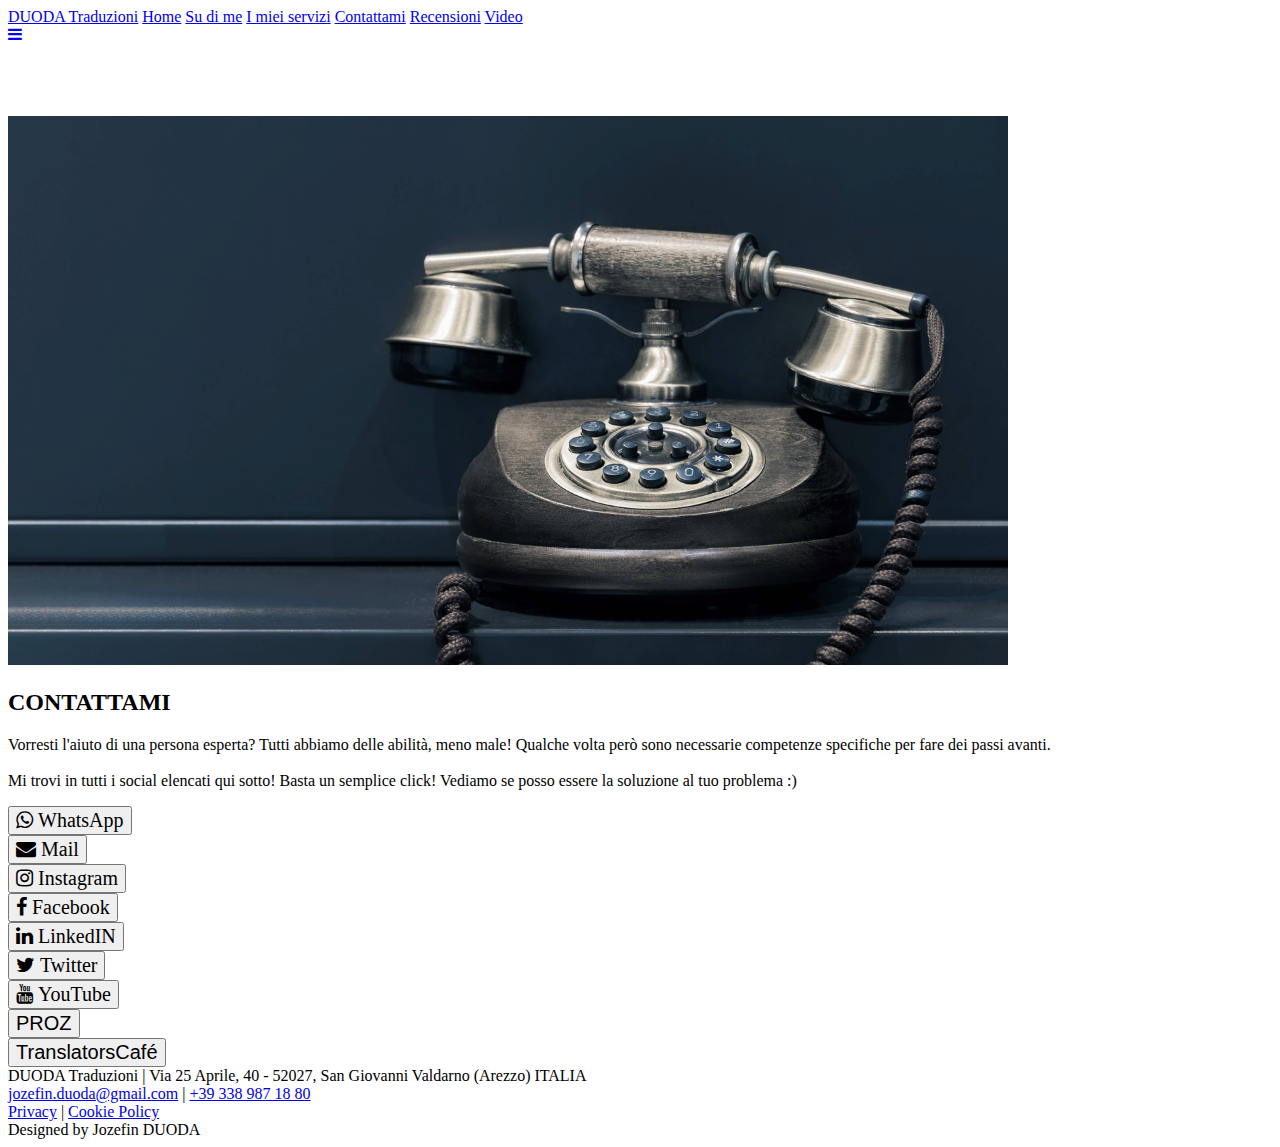
==== Contattami.html @ ddfb5162 "Update Contattami.html" ====
<!DOCTYPE html>
<html lang="it">
<head>
  <meta name="viewport" content="width=device-width, initial-scale=1">
  <meta http-equiv="Content-Type" content="text/html; charset=UTF-8"/>
  <meta name="viewport" content="width=device-width, initial-scale=1"/>
  <title>DUODA Traduzioni | Contatta Jozefin Duoda</title>
  <meta name="description" content="Traduttore e interprete in lingue: albanese, italiano">
  <meta name="keywords" content="Traduttore, interprete, lingue, albanese, italiano, interprete, Duoda">
  <meta name="author" content="Jozefin Duoda">

<!-- Favicon -->	
<link rel="shortcut icon" type="image/x-icon" href="favicon.ico">

  <!-- Google Analytics -->
	<!-- Global site tag (gtag.js) - Google Analytics -->
<script async src="https://www.googletagmanager.com/gtag/js?id=G-9PN5RV5DKY"></script>
<script>
  window.dataLayer = window.dataLayer || [];
  function gtag(){dataLayer.push(arguments);}
  gtag('js', new Date());

  gtag('config', 'G-9PN5RV5DKY');
</script>
  <!-- CSS  -->
  <link rel="stylesheet" href="https://cdnjs.cloudflare.com/ajax/libs/font-awesome/4.7.0/css/font-awesome.min.css">
  <link href="https://fonts.googleapis.com/icon?family=Material+Icons" rel="stylesheet">
  <link href="https://fonts.googleapis.com/css2?family=Comfortaa&family=Inconsolata&display=swap" rel="stylesheet"> 
  <link href="css/materialize.css" type="text/css" rel="stylesheet" media="screen,projection"/>
  <link href="css/style.css" type="text/css" rel="stylesheet" media="screen,projection"/>
  <link href="https://fonts.googleapis.com/icon?family=Material+Icons" rel="stylesheet">
<!-- Google Fonts -->

  <link rel="preconnect" href="https://fonts.gstatic.com">
  <link href="https://fonts.googleapis.com/css2?family=Caveat:wght@600&family=Comfortaa&family=Inconsolata&display=swap" rel="stylesheet"> 
  
</head>
<body>

 <!-- Fixed Navbar -->
       <div class="topnav" id="myTopnav">
        <div class="secondnav">
                <a href="index.html" class="active">DUODA Traduzioni</a>
                <a href="index.html">Home</a>
                <a href="Su_di_me.html">Su di me</a>
                <a href="I_miei_servizi.html">I miei servizi</a>
                <a href="Contattami.html">Contattami</a>
                <a href="Recensioni.html">Recensioni</a>
                <a href="Video.html">Video</a></div>     
                <a href="javascript:void(0);" class="icon" onclick="myFunction()"><i class="fa fa-bars"></i></a> </div>

<!-- Intro -->
  <div id="index-banner" class="parallax-container">
    <div class="section no-pad-bot">
      <div class="container">
        <br><br>
        <div class="row center">
        </div>
        <br><br>

      </div>
    </div>
    <div class="parallax"><img src="background 4.1.jpg" alt="coffee duoda traduzioni" width="1000"></div>
  </div>


<!-- Sezione Uno -->

  <div id="servizio" class="container">
    <div class="section">

      <!--   Icon Section   -->
      <div class="row">
        <div class="col s12">
          <div class="icon-block">
            <h2 class="center">CONTATTAMI</h2>

            <p class="light">Vorresti l'aiuto di una persona esperta? Tutti abbiamo delle abilità, meno male! Qualche volta però sono necessarie competenze specifiche per fare dei passi avanti. <br><br>
            Mi trovi in tutti i social elencati qui sotto! Basta un semplice click!
            Vediamo se posso essere la soluzione al tuo problema :) </p>
          </div>
      </div>

    </div>
  </div>


<!-- Social-->
<div class="social">

<!-- WhatsApp -->
 <form class="social1" action="tel:3389871820" target="_blank">
 <button id="WhatsApp" style="font-size:20px"><i class="fa fa-whatsapp"> WhatsApp </i></button>
 </form>

<!-- Mail -->
 <form class="social1" class="social1" action="mailto:jozefin.duoda@gmail.com" target="_blank">
 <button id="Mail" style="font-size:20px"><i class="fa fa-envelope"> Mail </i></button>
 </form>

<!-- INSTA -->
 <form class="social1" action="https://www.instagram.com/duoda_traduzioni/" target="_blank">
 <button id="instagram" style="font-size:20px"><i class="fa fa-instagram"> Instagram </i></button>
 </form>

<!-- FB -->
 <form class="social1" action="https://www.facebook.com/duoda.traduzioni" target="_blank">
 <button id="facebook" style="font-size:20px"><i class="fa fa-facebook"> Facebook </i></button>
 </form>

<!-- LinkedIN -->
 <form class="social1" action="https://www.linkedin.com/in/jozefin-duoda-661b84135/" target="_blank">
 <button id="twitter" style="font-size:20px"><i class="fa fa-linkedin"> LinkedIN </i></button>
 </form>
  
  <!-- TWITTER -->
 <form class="social1" action="https://twitter.com/DUODATraduzioni" target="_blank">
 <button id="twitter" style="font-size:20px"><i class="fa fa-twitter"> Twitter </i></button>
 </form>

<!-- YT -->
 <form class="social1" action="https://www.youtube.com/channel/UCBKYu22yWPFuZyfM-uwKzyA" target="_blank">
 <button id="facebook" style="font-size:20px"><i class="fa fa-youtube"> YouTube </i></button>
 </form>

<!-- PROZ -->
 <form class="social1" action="https://www.proz.com/profile/1297834" target="_blank">
 <button id="PROZ" style="font-size:20px">PROZ</button>
 </form>

<!-- TranslatorsCafé -->
 <form class="social1" action="https://www.translatorscafe.com/cafe/member122583.htm" target="_blank">
 <button id="TranslatorsCafé" style="font-size:20px">TranslatorsCafé</button>

</form>
</div>

<!-- Footer-->

<div id="footer">
  <footer>
    DUODA Traduzioni | Via 25 Aprile, 40 - 52027, San Giovanni Valdarno (Arezzo) ITALIA
    <br>
    <a class="trans-color-text" href="#">jozefin.duoda@gmail.com</a> | <span itemprop="telephone"><a href="#">+39 338 987 18 80</a></span>
    <br>
    <a target="_blank" href="#"> Privacy</a> | <a target="_blank" href="#"> Cookie Policy</a>


    <!--/fine social cont-->
        
       <div class="credits">Designed by Jozefin DUODA<br> 
      </div>
    </footer>
  </div>

  <!--  Scripts-->
  <script src="https://code.jquery.com/jquery-2.1.1.min.js"></script>
  <script src="js/materialize.js"></script>
  <script src="js/init.js"></script>
  <link rel="stylesheet" href="https://cdnjs.cloudflare.com/ajax/libs/font-awesome/4.7.0/css/font-awesome.min.css">
<script>
function myFunction() {
  var x = document.getElementById("myTopnav");
  if (x.className === "topnav") {
    x.className += " responsive";
  } else {
    x.className = "topnav";
  }
}
</script>

  </body>
</html>
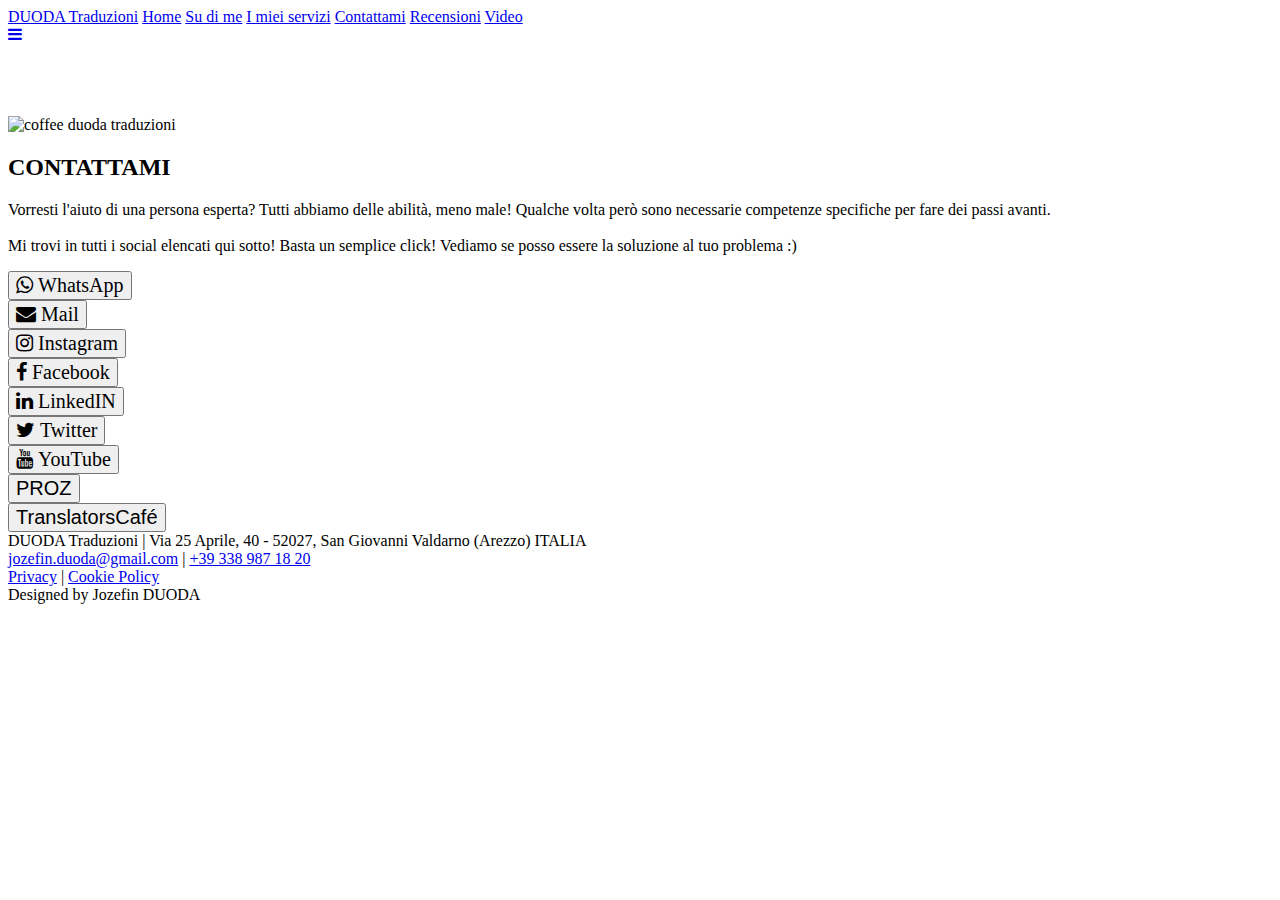
==== commit 59ed2bc2: "Update Contattami.html" ====
--- a/Contattami.html
+++ b/Contattami.html
@@ -4,7 +4,7 @@
   <meta name="viewport" content="width=device-width, initial-scale=1">
   <meta http-equiv="Content-Type" content="text/html; charset=UTF-8"/>
   <meta name="viewport" content="width=device-width, initial-scale=1"/>
-  <title>DUODA Traduzioni | Contatta Jozefin Duoda</title>
+  <title>Contatta Jozefin Duoda</title>
   <meta name="description" content="Traduttore e interprete in lingue: albanese, italiano">
   <meta name="keywords" content="Traduttore, interprete, lingue, albanese, italiano, interprete, Duoda">
   <meta name="author" content="Jozefin Duoda">
@@ -141,7 +141,7 @@
   <footer>
     DUODA Traduzioni | Via 25 Aprile, 40 - 52027, San Giovanni Valdarno (Arezzo) ITALIA
     <br>
-    <a class="trans-color-text" href="#">jozefin.duoda@gmail.com</a> | <span itemprop="telephone"><a href="#">+39 338 987 18 80</a></span>
+    <a class="trans-color-text" href="#">jozefin.duoda@gmail.com</a> | <span itemprop="telephone"><a href="#">+39 338 987 18 20</a></span>
     <br>
     <a target="_blank" href="#"> Privacy</a> | <a target="_blank" href="#"> Cookie Policy</a>
 
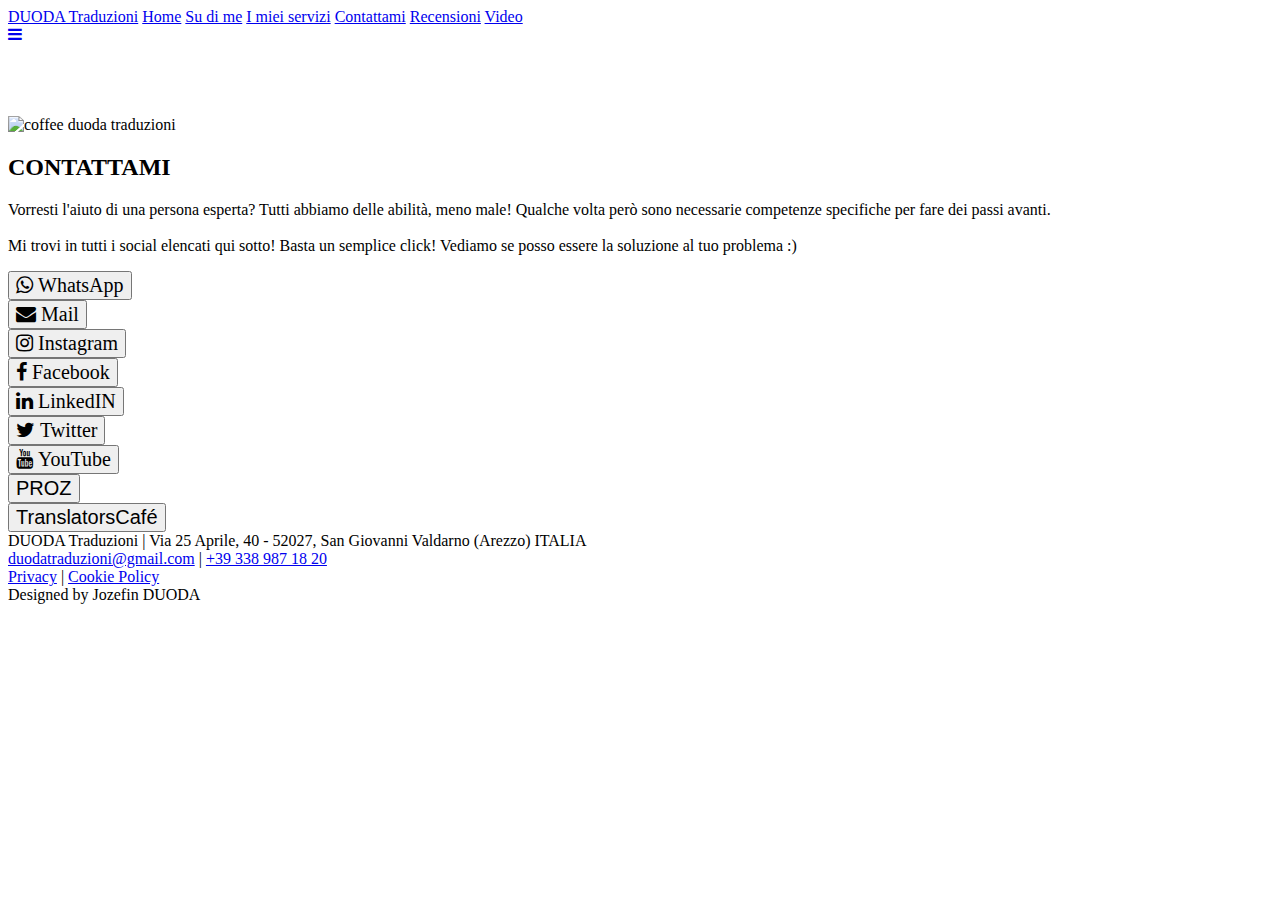
==== commit 81aea317: "duodatraduzioni" ====
--- a/Contattami.html
+++ b/Contattami.html
@@ -6,7 +6,7 @@
   <meta name="viewport" content="width=device-width, initial-scale=1"/>
   <title>Contatta Jozefin Duoda</title>
   <meta name="description" content="Traduttore e interprete in lingue: albanese, italiano">
-  <meta name="keywords" content="Traduttore, interprete, lingue, albanese, italiano, interprete, Duoda">
+  <meta name="keywords" content="Traduttore, interprete, lingue, albanese, italiano, spagnolo, interprete, Duoda">
   <meta name="author" content="Jozefin Duoda">
 
 <!-- Favicon -->	
@@ -94,7 +94,7 @@
  </form>
 
 <!-- Mail -->
- <form class="social1" class="social1" action="mailto:jozefin.duoda@gmail.com" target="_blank">
+ <form class="social1" class="social1" action="mailto:duodatraduzioni@gmail.com" target="_blank">
  <button id="Mail" style="font-size:20px"><i class="fa fa-envelope"> Mail </i></button>
  </form>
 
@@ -109,7 +109,7 @@
  </form>
 
 <!-- LinkedIN -->
- <form class="social1" action="https://www.linkedin.com/in/jozefin-duoda-661b84135/" target="_blank">
+ <form class="social1" action="https://www.linkedin.com/in/duoda-traduzioni-661b84135/" target="_blank">
  <button id="twitter" style="font-size:20px"><i class="fa fa-linkedin"> LinkedIN </i></button>
  </form>
   
@@ -136,12 +136,11 @@
 </div>
 
 <!-- Footer-->
-
 <div id="footer">
   <footer>
     DUODA Traduzioni | Via 25 Aprile, 40 - 52027, San Giovanni Valdarno (Arezzo) ITALIA
     <br>
-    <a class="trans-color-text" href="#">jozefin.duoda@gmail.com</a> | <span itemprop="telephone"><a href="#">+39 338 987 18 20</a></span>
+    <a class="trans-color-text" href="mailto:duodatraduzioni@gmail.com">duodatraduzioni@gmail.com</a> | <span itemprop="telephone"><a href="tel:3389871820">+39 338 987 18 20</a></span>
     <br>
     <a target="_blank" href="#"> Privacy</a> | <a target="_blank" href="#"> Cookie Policy</a>
 
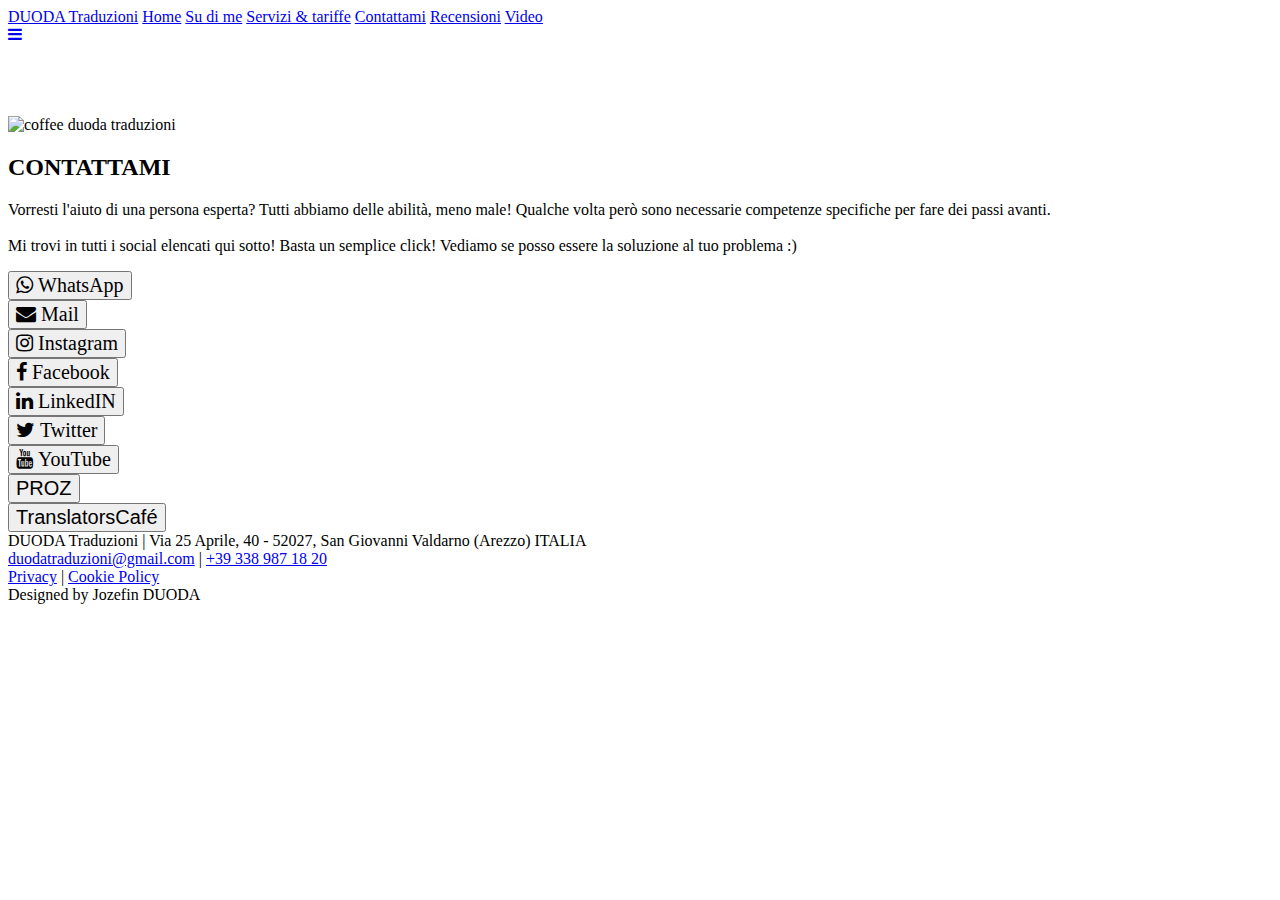
==== commit ffde129a: "Servizi & tariffe" ====
--- a/Contattami.html
+++ b/Contattami.html
@@ -6,7 +6,7 @@
   <meta name="viewport" content="width=device-width, initial-scale=1"/>
   <title>Contatta Jozefin Duoda</title>
   <meta name="description" content="Traduttore e interprete in lingue: albanese, italiano">
-  <meta name="keywords" content="Traduttore, interprete, lingue, albanese, italiano, spagnolo, interprete, Duoda">
+  <meta name="keywords" content="Traduttore, interprete, lingue, albanese, italiano, spagnolo, spagnolo, asseverazioni, legalizzazioni, Duoda">
   <meta name="author" content="Jozefin Duoda">
 
 <!-- Favicon -->	
@@ -43,7 +43,7 @@
                 <a href="index.html" class="active">DUODA Traduzioni</a>
                 <a href="index.html">Home</a>
                 <a href="Su_di_me.html">Su di me</a>
-                <a href="I_miei_servizi.html">I miei servizi</a>
+                <a href="I_miei_servizi.html">Servizi & tariffe</a>
                 <a href="Contattami.html">Contattami</a>
                 <a href="Recensioni.html">Recensioni</a>
                 <a href="Video.html">Video</a></div>     
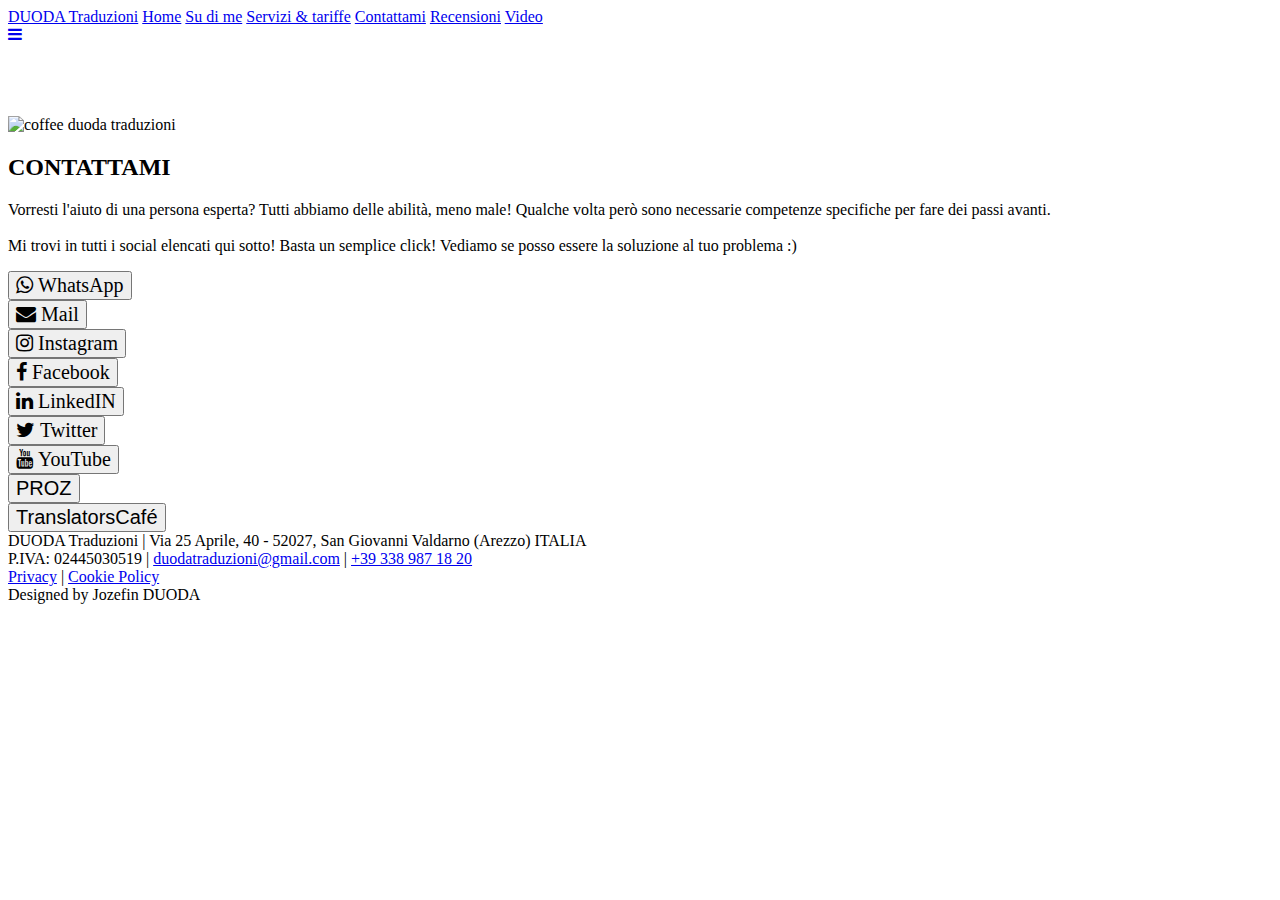
==== commit f84ce42f: "piva" ====
--- a/Contattami.html
+++ b/Contattami.html
@@ -12,16 +12,16 @@
 <!-- Favicon -->	
 <link rel="shortcut icon" type="image/x-icon" href="favicon.ico">
 
-  <!-- Google Analytics -->
-	<!-- Global site tag (gtag.js) - Google Analytics -->
-<script async src="https://www.googletagmanager.com/gtag/js?id=G-9PN5RV5DKY"></script>
+<!-- Google tag (gtag.js) -->
+<script async src="https://www.googletagmanager.com/gtag/js?id=G-QTYLNS0R2X"></script>
 <script>
   window.dataLayer = window.dataLayer || [];
   function gtag(){dataLayer.push(arguments);}
   gtag('js', new Date());
 
-  gtag('config', 'G-9PN5RV5DKY');
+  gtag('config', 'G-QTYLNS0R2X');
 </script>
+
   <!-- CSS  -->
   <link rel="stylesheet" href="https://cdnjs.cloudflare.com/ajax/libs/font-awesome/4.7.0/css/font-awesome.min.css">
   <link href="https://fonts.googleapis.com/icon?family=Material+Icons" rel="stylesheet">
@@ -140,7 +140,7 @@
   <footer>
     DUODA Traduzioni | Via 25 Aprile, 40 - 52027, San Giovanni Valdarno (Arezzo) ITALIA
     <br>
-    <a class="trans-color-text" href="mailto:duodatraduzioni@gmail.com">duodatraduzioni@gmail.com</a> | <span itemprop="telephone"><a href="tel:3389871820">+39 338 987 18 20</a></span>
+    P.IVA: 02445030519 | <a class="trans-color-text" href="mailto:duodatraduzioni@gmail.com">duodatraduzioni@gmail.com</a> | <span itemprop="telephone"><a href="tel:3389871820">+39 338 987 18 20</a></span>
     <br>
     <a target="_blank" href="#"> Privacy</a> | <a target="_blank" href="#"> Cookie Policy</a>
 
